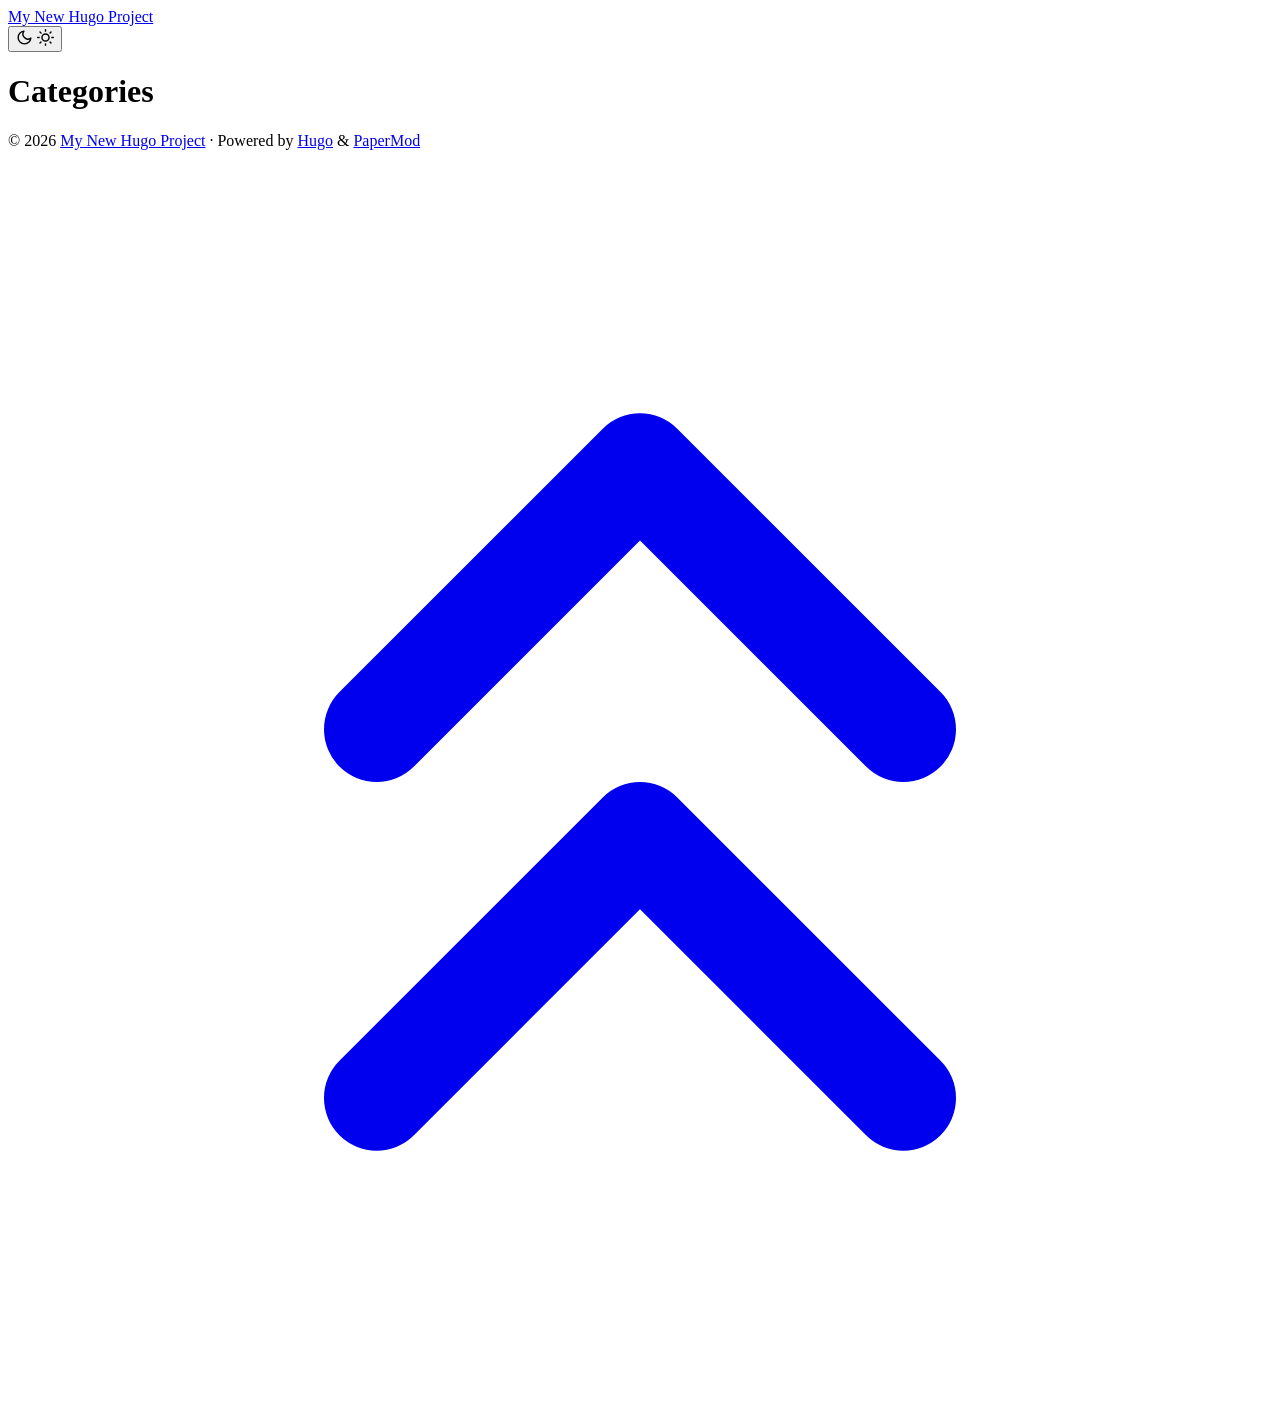
==== categories/index.html @ 3f17ee74 "added theme" ====
<!DOCTYPE html>
<html lang="en" dir="auto" data-theme="auto">

<head><meta charset="utf-8">
<meta http-equiv="X-UA-Compatible" content="IE=edge">
<meta name="viewport" content="width=device-width, initial-scale=1, shrink-to-fit=no">
<meta name="robots" content="index, follow">
<title>Categories | My New Hugo Project</title>
<meta name="keywords" content="">
<meta name="description" content="">
<meta name="author" content="">
<link rel="canonical" href="https://vincpp.github.io/categories/">
<link crossorigin="anonymous" href="/assets/css/stylesheet.2fd9135862a3da866393a267370bb97cd812193a02eb63558b88b00f30ec3648.css" integrity="sha256-L9kTWGKj2oZjk6JnNwu5fNgSGToC62NVi4iwDzDsNkg=" rel="preload stylesheet" as="style">
<link rel="icon" href="https://vincpp.github.io/favicon.ico">
<link rel="icon" type="image/png" sizes="16x16" href="https://vincpp.github.io/favicon-16x16.png">
<link rel="icon" type="image/png" sizes="32x32" href="https://vincpp.github.io/favicon-32x32.png">
<link rel="apple-touch-icon" href="https://vincpp.github.io/apple-touch-icon.png">
<link rel="mask-icon" href="https://vincpp.github.io/safari-pinned-tab.svg">
<meta name="theme-color" content="#2e2e33">
<meta name="msapplication-TileColor" content="#2e2e33">
<link rel="alternate" type="application/rss+xml" href="https://vincpp.github.io/categories/index.xml" title="rss">
<link rel="alternate" hreflang="en" href="https://vincpp.github.io/categories/">
<noscript>
    <style>
        #theme-toggle,
        .top-link {
            display: none;
        }

    </style>
    <style>
        @media (prefers-color-scheme: dark) {
            :root {
                --theme: rgb(29, 30, 32);
                --entry: rgb(46, 46, 51);
                --primary: rgb(218, 218, 219);
                --secondary: rgb(155, 156, 157);
                --tertiary: rgb(65, 66, 68);
                --content: rgb(196, 196, 197);
                --code-block-bg: rgb(46, 46, 51);
                --code-bg: rgb(55, 56, 62);
                --border: rgb(51, 51, 51);
                color-scheme: dark;
            }

            .list {
                background: var(--theme);
            }

            .toc {
                background: var(--entry);
            }
        }

    </style>
</noscript>
<script>
    if (localStorage.getItem("pref-theme") === "dark") {
        document.querySelector("html").dataset.theme = 'dark';
    } else if (localStorage.getItem("pref-theme") === "light") {
       document.querySelector("html").dataset.theme = 'light';
    } else if (window.matchMedia('(prefers-color-scheme: dark)').matches) {
        document.querySelector("html").dataset.theme = 'dark';
    } else {
        document.querySelector("html").dataset.theme = 'light';
    }

</script><meta property="og:url" content="https://vincpp.github.io/categories/">
  <meta property="og:site_name" content="My New Hugo Project">
  <meta property="og:title" content="Categories">
  <meta property="og:locale" content="en_us">
  <meta property="og:type" content="website">

  <meta name="twitter:card" content="summary">
  <meta name="twitter:title" content="Categories">

</head>
<body class="list" id="top">
    <header class="header">
    <nav class="header-nav">
        <div class="logo">
            <a href="https://vincpp.github.io/" accesskey="h" title="My New Hugo Project (Alt + H)">My New Hugo Project</a>
            <div class="logo-switches">
                <button id="theme-toggle" class="theme-toggle" accesskey="t" title="(Alt + T)" aria-label="Toggle theme">
                    <svg class="moon" xmlns="http://www.w3.org/2000/svg" width="17" height="17" viewBox="0 0 24 24"
                        fill="none" stroke="currentColor" stroke-width="2" stroke-linecap="round"
                        stroke-linejoin="round">
                        <path d="M21 12.79A9 9 0 1 1 11.21 3 7 7 0 0 0 21 12.79z"></path>
                    </svg>
                    <svg class="sun" xmlns="http://www.w3.org/2000/svg" width="17" height="17" viewBox="0 0 24 24"
                        fill="none" stroke="currentColor" stroke-width="2" stroke-linecap="round"
                        stroke-linejoin="round">
                        <circle cx="12" cy="12" r="5"></circle>
                        <line x1="12" y1="1" x2="12" y2="3"></line>
                        <line x1="12" y1="21" x2="12" y2="23"></line>
                        <line x1="4.22" y1="4.22" x2="5.64" y2="5.64"></line>
                        <line x1="18.36" y1="18.36" x2="19.78" y2="19.78"></line>
                        <line x1="1" y1="12" x2="3" y2="12"></line>
                        <line x1="21" y1="12" x2="23" y2="12"></line>
                        <line x1="4.22" y1="19.78" x2="5.64" y2="18.36"></line>
                        <line x1="18.36" y1="5.64" x2="19.78" y2="4.22"></line>
                    </svg>
                </button>
            </div>
        </div>
        <ul id="menu" class="menu">
        </ul>
    </nav>
</header>
<main class="main">
<header class="page-header">
    <h1>Categories</h1>
</header>

<ul class="terms-tags">
</ul>
    </main>
    
<footer class="footer">
        <span>&copy; 2026 <a href="https://vincpp.github.io/">My New Hugo Project</a></span> · 

    
    
    <span>
        Powered by
        <a href="https://gohugo.io/?utm_source=papermod" rel="noopener" target="_blank">Hugo</a> &
        <a href="https://github.com/adityatelange/hugo-PaperMod/" rel="noopener" target="_blank">PaperMod</a>
    </span>
</footer>
<a href="#top" id="top-link" class="top-link hidden" aria-label="go to top" title="Go to Top (Alt + G)" accesskey="g">
    <svg xmlns="http://www.w3.org/2000/svg" viewBox="0 0 24 24" fill="none" stroke="currentColor" stroke-width="2"
        stroke-linecap="round" stroke-linejoin="round" class="feather feather-chevrons-up">
        <polyline points="17 11 12 6 7 11"></polyline>
        <polyline points="17 18 12 13 7 18"></polyline>
    </svg>
</a>

<script>
    let menu = document.getElementById('menu');
    if (menu) {
        
        const scrollPosition = localStorage.getItem("menu-scroll-position");
        if (scrollPosition) {
            menu.scrollLeft = parseInt(scrollPosition, 10);
        }
        
        
        let menuScrollTimeout;
        menu.addEventListener("scroll", function () {
            clearTimeout(menuScrollTimeout);
            menuScrollTimeout = setTimeout(function () {
                localStorage.setItem("menu-scroll-position", menu.scrollLeft);
            }, 150);
        }, { passive: true });
    }

    document.querySelectorAll('a[href^="#"]').forEach(anchor => {
        anchor.addEventListener("click", function (e) {
            e.preventDefault();
            var id = this.getAttribute("href").substr(1);
            const target = document.querySelector(`[id='${decodeURIComponent(id)}']`);
            if (!window.matchMedia('(prefers-reduced-motion: reduce)').matches) {
                target.scrollIntoView({
                    behavior: "smooth"
                });
            } else {
                target.scrollIntoView();
            }
            
            
            if (target.tabIndex < 0 && !target.hasAttribute("tabindex")) {
                target.setAttribute("tabindex", "-1");
            }
            target.focus({ preventScroll: true });
            if (id === "top") {
                history.replaceState(null, null, " ");
            } else {
                history.pushState(null, null, `#${id}`);
            }
        });
    });

</script>
<script>
    var toplink = document.getElementById("top-link");
    var scrollTicking = false;
    
    window.addEventListener("scroll", function () {
        if (scrollTicking) {
            return;
        }
        scrollTicking = true;
        requestAnimationFrame(function () {
            const scrollThreshold = window.innerHeight;
            const shown = document.body.scrollTop > scrollThreshold || document.documentElement.scrollTop > scrollThreshold;
            toplink.classList.toggle("hidden", !shown);
            scrollTicking = false;
        });
    }, { passive: true });

</script>
<script>
    document.getElementById("theme-toggle").addEventListener("click", () => {
        const html = document.querySelector("html");
        if (html.dataset.theme === "dark") {
            html.dataset.theme = 'light';
            localStorage.setItem("pref-theme", 'light');
        } else {
            html.dataset.theme = 'dark';
            localStorage.setItem("pref-theme", 'dark');
        }
    })

</script>
</body>

</html>
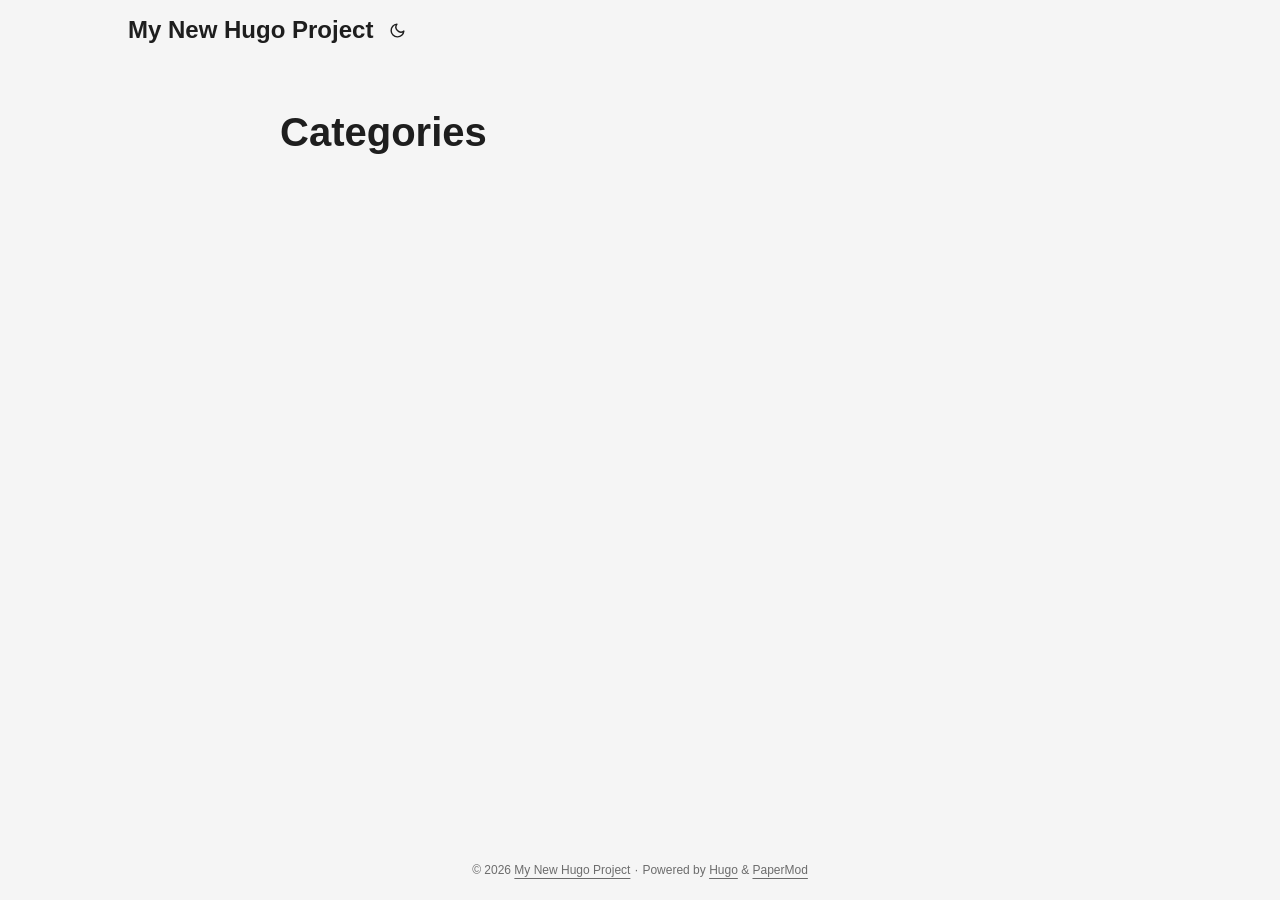
==== commit 7c3e6b22: "Fix line endings" ====
--- a/categories/index.html
+++ b/categories/index.html
@@ -1,217 +1,217 @@
-<!DOCTYPE html>
-<html lang="en" dir="auto" data-theme="auto">
-
-<head><meta charset="utf-8">
-<meta http-equiv="X-UA-Compatible" content="IE=edge">
-<meta name="viewport" content="width=device-width, initial-scale=1, shrink-to-fit=no">
-<meta name="robots" content="index, follow">
-<title>Categories | My New Hugo Project</title>
-<meta name="keywords" content="">
-<meta name="description" content="">
-<meta name="author" content="">
-<link rel="canonical" href="https://vincpp.github.io/categories/">
-<link crossorigin="anonymous" href="/assets/css/stylesheet.2fd9135862a3da866393a267370bb97cd812193a02eb63558b88b00f30ec3648.css" integrity="sha256-L9kTWGKj2oZjk6JnNwu5fNgSGToC62NVi4iwDzDsNkg=" rel="preload stylesheet" as="style">
-<link rel="icon" href="https://vincpp.github.io/favicon.ico">
-<link rel="icon" type="image/png" sizes="16x16" href="https://vincpp.github.io/favicon-16x16.png">
-<link rel="icon" type="image/png" sizes="32x32" href="https://vincpp.github.io/favicon-32x32.png">
-<link rel="apple-touch-icon" href="https://vincpp.github.io/apple-touch-icon.png">
-<link rel="mask-icon" href="https://vincpp.github.io/safari-pinned-tab.svg">
-<meta name="theme-color" content="#2e2e33">
-<meta name="msapplication-TileColor" content="#2e2e33">
-<link rel="alternate" type="application/rss+xml" href="https://vincpp.github.io/categories/index.xml" title="rss">
-<link rel="alternate" hreflang="en" href="https://vincpp.github.io/categories/">
-<noscript>
-    <style>
-        #theme-toggle,
-        .top-link {
-            display: none;
-        }
-
-    </style>
-    <style>
-        @media (prefers-color-scheme: dark) {
-            :root {
-                --theme: rgb(29, 30, 32);
-                --entry: rgb(46, 46, 51);
-                --primary: rgb(218, 218, 219);
-                --secondary: rgb(155, 156, 157);
-                --tertiary: rgb(65, 66, 68);
-                --content: rgb(196, 196, 197);
-                --code-block-bg: rgb(46, 46, 51);
-                --code-bg: rgb(55, 56, 62);
-                --border: rgb(51, 51, 51);
-                color-scheme: dark;
-            }
-
-            .list {
-                background: var(--theme);
-            }
-
-            .toc {
-                background: var(--entry);
-            }
-        }
-
-    </style>
-</noscript>
-<script>
-    if (localStorage.getItem("pref-theme") === "dark") {
-        document.querySelector("html").dataset.theme = 'dark';
-    } else if (localStorage.getItem("pref-theme") === "light") {
-       document.querySelector("html").dataset.theme = 'light';
-    } else if (window.matchMedia('(prefers-color-scheme: dark)').matches) {
-        document.querySelector("html").dataset.theme = 'dark';
-    } else {
-        document.querySelector("html").dataset.theme = 'light';
-    }
-
-</script><meta property="og:url" content="https://vincpp.github.io/categories/">
-  <meta property="og:site_name" content="My New Hugo Project">
-  <meta property="og:title" content="Categories">
-  <meta property="og:locale" content="en_us">
-  <meta property="og:type" content="website">
-
-  <meta name="twitter:card" content="summary">
-  <meta name="twitter:title" content="Categories">
-
-</head>
-<body class="list" id="top">
-    <header class="header">
-    <nav class="header-nav">
-        <div class="logo">
-            <a href="https://vincpp.github.io/" accesskey="h" title="My New Hugo Project (Alt + H)">My New Hugo Project</a>
-            <div class="logo-switches">
-                <button id="theme-toggle" class="theme-toggle" accesskey="t" title="(Alt + T)" aria-label="Toggle theme">
-                    <svg class="moon" xmlns="http://www.w3.org/2000/svg" width="17" height="17" viewBox="0 0 24 24"
-                        fill="none" stroke="currentColor" stroke-width="2" stroke-linecap="round"
-                        stroke-linejoin="round">
-                        <path d="M21 12.79A9 9 0 1 1 11.21 3 7 7 0 0 0 21 12.79z"></path>
-                    </svg>
-                    <svg class="sun" xmlns="http://www.w3.org/2000/svg" width="17" height="17" viewBox="0 0 24 24"
-                        fill="none" stroke="currentColor" stroke-width="2" stroke-linecap="round"
-                        stroke-linejoin="round">
-                        <circle cx="12" cy="12" r="5"></circle>
-                        <line x1="12" y1="1" x2="12" y2="3"></line>
-                        <line x1="12" y1="21" x2="12" y2="23"></line>
-                        <line x1="4.22" y1="4.22" x2="5.64" y2="5.64"></line>
-                        <line x1="18.36" y1="18.36" x2="19.78" y2="19.78"></line>
-                        <line x1="1" y1="12" x2="3" y2="12"></line>
-                        <line x1="21" y1="12" x2="23" y2="12"></line>
-                        <line x1="4.22" y1="19.78" x2="5.64" y2="18.36"></line>
-                        <line x1="18.36" y1="5.64" x2="19.78" y2="4.22"></line>
-                    </svg>
-                </button>
-            </div>
-        </div>
-        <ul id="menu" class="menu">
-        </ul>
-    </nav>
-</header>
-<main class="main">
-<header class="page-header">
-    <h1>Categories</h1>
-</header>
-
-<ul class="terms-tags">
-</ul>
-    </main>
-    
-<footer class="footer">
-        <span>&copy; 2026 <a href="https://vincpp.github.io/">My New Hugo Project</a></span> · 
-
-    
-    
-    <span>
-        Powered by
-        <a href="https://gohugo.io/?utm_source=papermod" rel="noopener" target="_blank">Hugo</a> &
-        <a href="https://github.com/adityatelange/hugo-PaperMod/" rel="noopener" target="_blank">PaperMod</a>
-    </span>
-</footer>
-<a href="#top" id="top-link" class="top-link hidden" aria-label="go to top" title="Go to Top (Alt + G)" accesskey="g">
-    <svg xmlns="http://www.w3.org/2000/svg" viewBox="0 0 24 24" fill="none" stroke="currentColor" stroke-width="2"
-        stroke-linecap="round" stroke-linejoin="round" class="feather feather-chevrons-up">
-        <polyline points="17 11 12 6 7 11"></polyline>
-        <polyline points="17 18 12 13 7 18"></polyline>
-    </svg>
-</a>
-
-<script>
-    let menu = document.getElementById('menu');
-    if (menu) {
-        
-        const scrollPosition = localStorage.getItem("menu-scroll-position");
-        if (scrollPosition) {
-            menu.scrollLeft = parseInt(scrollPosition, 10);
-        }
-        
-        
-        let menuScrollTimeout;
-        menu.addEventListener("scroll", function () {
-            clearTimeout(menuScrollTimeout);
-            menuScrollTimeout = setTimeout(function () {
-                localStorage.setItem("menu-scroll-position", menu.scrollLeft);
-            }, 150);
-        }, { passive: true });
-    }
-
-    document.querySelectorAll('a[href^="#"]').forEach(anchor => {
-        anchor.addEventListener("click", function (e) {
-            e.preventDefault();
-            var id = this.getAttribute("href").substr(1);
-            const target = document.querySelector(`[id='${decodeURIComponent(id)}']`);
-            if (!window.matchMedia('(prefers-reduced-motion: reduce)').matches) {
-                target.scrollIntoView({
-                    behavior: "smooth"
-                });
-            } else {
-                target.scrollIntoView();
-            }
-            
-            
-            if (target.tabIndex < 0 && !target.hasAttribute("tabindex")) {
-                target.setAttribute("tabindex", "-1");
-            }
-            target.focus({ preventScroll: true });
-            if (id === "top") {
-                history.replaceState(null, null, " ");
-            } else {
-                history.pushState(null, null, `#${id}`);
-            }
-        });
-    });
-
-</script>
-<script>
-    var toplink = document.getElementById("top-link");
-    var scrollTicking = false;
-    
-    window.addEventListener("scroll", function () {
-        if (scrollTicking) {
-            return;
-        }
-        scrollTicking = true;
-        requestAnimationFrame(function () {
-            const scrollThreshold = window.innerHeight;
-            const shown = document.body.scrollTop > scrollThreshold || document.documentElement.scrollTop > scrollThreshold;
-            toplink.classList.toggle("hidden", !shown);
-            scrollTicking = false;
-        });
-    }, { passive: true });
-
-</script>
-<script>
-    document.getElementById("theme-toggle").addEventListener("click", () => {
-        const html = document.querySelector("html");
-        if (html.dataset.theme === "dark") {
-            html.dataset.theme = 'light';
-            localStorage.setItem("pref-theme", 'light');
-        } else {
-            html.dataset.theme = 'dark';
-            localStorage.setItem("pref-theme", 'dark');
-        }
-    })
-
-</script>
-</body>
-
-</html>
+<!DOCTYPE html>
+<html lang="en" dir="auto" data-theme="auto">
+
+<head><meta charset="utf-8">
+<meta http-equiv="X-UA-Compatible" content="IE=edge">
+<meta name="viewport" content="width=device-width, initial-scale=1, shrink-to-fit=no">
+<meta name="robots" content="index, follow">
+<title>Categories | My New Hugo Project</title>
+<meta name="keywords" content="">
+<meta name="description" content="">
+<meta name="author" content="">
+<link rel="canonical" href="https://vincpp.github.io/categories/">
+<link crossorigin="anonymous" href="/assets/css/stylesheet.2fd9135862a3da866393a267370bb97cd812193a02eb63558b88b00f30ec3648.css" integrity="sha256-L9kTWGKj2oZjk6JnNwu5fNgSGToC62NVi4iwDzDsNkg=" rel="preload stylesheet" as="style">
+<link rel="icon" href="https://vincpp.github.io/favicon.ico">
+<link rel="icon" type="image/png" sizes="16x16" href="https://vincpp.github.io/favicon-16x16.png">
+<link rel="icon" type="image/png" sizes="32x32" href="https://vincpp.github.io/favicon-32x32.png">
+<link rel="apple-touch-icon" href="https://vincpp.github.io/apple-touch-icon.png">
+<link rel="mask-icon" href="https://vincpp.github.io/safari-pinned-tab.svg">
+<meta name="theme-color" content="#2e2e33">
+<meta name="msapplication-TileColor" content="#2e2e33">
+<link rel="alternate" type="application/rss+xml" href="https://vincpp.github.io/categories/index.xml" title="rss">
+<link rel="alternate" hreflang="en" href="https://vincpp.github.io/categories/">
+<noscript>
+    <style>
+        #theme-toggle,
+        .top-link {
+            display: none;
+        }
+
+    </style>
+    <style>
+        @media (prefers-color-scheme: dark) {
+            :root {
+                --theme: rgb(29, 30, 32);
+                --entry: rgb(46, 46, 51);
+                --primary: rgb(218, 218, 219);
+                --secondary: rgb(155, 156, 157);
+                --tertiary: rgb(65, 66, 68);
+                --content: rgb(196, 196, 197);
+                --code-block-bg: rgb(46, 46, 51);
+                --code-bg: rgb(55, 56, 62);
+                --border: rgb(51, 51, 51);
+                color-scheme: dark;
+            }
+
+            .list {
+                background: var(--theme);
+            }
+
+            .toc {
+                background: var(--entry);
+            }
+        }
+
+    </style>
+</noscript>
+<script>
+    if (localStorage.getItem("pref-theme") === "dark") {
+        document.querySelector("html").dataset.theme = 'dark';
+    } else if (localStorage.getItem("pref-theme") === "light") {
+       document.querySelector("html").dataset.theme = 'light';
+    } else if (window.matchMedia('(prefers-color-scheme: dark)').matches) {
+        document.querySelector("html").dataset.theme = 'dark';
+    } else {
+        document.querySelector("html").dataset.theme = 'light';
+    }
+
+</script><meta property="og:url" content="https://vincpp.github.io/categories/">
+  <meta property="og:site_name" content="My New Hugo Project">
+  <meta property="og:title" content="Categories">
+  <meta property="og:locale" content="en_us">
+  <meta property="og:type" content="website">
+
+  <meta name="twitter:card" content="summary">
+  <meta name="twitter:title" content="Categories">
+
+</head>
+<body class="list" id="top">
+    <header class="header">
+    <nav class="header-nav">
+        <div class="logo">
+            <a href="https://vincpp.github.io/" accesskey="h" title="My New Hugo Project (Alt + H)">My New Hugo Project</a>
+            <div class="logo-switches">
+                <button id="theme-toggle" class="theme-toggle" accesskey="t" title="(Alt + T)" aria-label="Toggle theme">
+                    <svg class="moon" xmlns="http://www.w3.org/2000/svg" width="17" height="17" viewBox="0 0 24 24"
+                        fill="none" stroke="currentColor" stroke-width="2" stroke-linecap="round"
+                        stroke-linejoin="round">
+                        <path d="M21 12.79A9 9 0 1 1 11.21 3 7 7 0 0 0 21 12.79z"></path>
+                    </svg>
+                    <svg class="sun" xmlns="http://www.w3.org/2000/svg" width="17" height="17" viewBox="0 0 24 24"
+                        fill="none" stroke="currentColor" stroke-width="2" stroke-linecap="round"
+                        stroke-linejoin="round">
+                        <circle cx="12" cy="12" r="5"></circle>
+                        <line x1="12" y1="1" x2="12" y2="3"></line>
+                        <line x1="12" y1="21" x2="12" y2="23"></line>
+                        <line x1="4.22" y1="4.22" x2="5.64" y2="5.64"></line>
+                        <line x1="18.36" y1="18.36" x2="19.78" y2="19.78"></line>
+                        <line x1="1" y1="12" x2="3" y2="12"></line>
+                        <line x1="21" y1="12" x2="23" y2="12"></line>
+                        <line x1="4.22" y1="19.78" x2="5.64" y2="18.36"></line>
+                        <line x1="18.36" y1="5.64" x2="19.78" y2="4.22"></line>
+                    </svg>
+                </button>
+            </div>
+        </div>
+        <ul id="menu" class="menu">
+        </ul>
+    </nav>
+</header>
+<main class="main">
+<header class="page-header">
+    <h1>Categories</h1>
+</header>
+
+<ul class="terms-tags">
+</ul>
+    </main>
+    
+<footer class="footer">
+        <span>&copy; 2026 <a href="https://vincpp.github.io/">My New Hugo Project</a></span> · 
+
+    
+    
+    <span>
+        Powered by
+        <a href="https://gohugo.io/?utm_source=papermod" rel="noopener" target="_blank">Hugo</a> &
+        <a href="https://github.com/adityatelange/hugo-PaperMod/" rel="noopener" target="_blank">PaperMod</a>
+    </span>
+</footer>
+<a href="#top" id="top-link" class="top-link hidden" aria-label="go to top" title="Go to Top (Alt + G)" accesskey="g">
+    <svg xmlns="http://www.w3.org/2000/svg" viewBox="0 0 24 24" fill="none" stroke="currentColor" stroke-width="2"
+        stroke-linecap="round" stroke-linejoin="round" class="feather feather-chevrons-up">
+        <polyline points="17 11 12 6 7 11"></polyline>
+        <polyline points="17 18 12 13 7 18"></polyline>
+    </svg>
+</a>
+
+<script>
+    let menu = document.getElementById('menu');
+    if (menu) {
+        
+        const scrollPosition = localStorage.getItem("menu-scroll-position");
+        if (scrollPosition) {
+            menu.scrollLeft = parseInt(scrollPosition, 10);
+        }
+        
+        
+        let menuScrollTimeout;
+        menu.addEventListener("scroll", function () {
+            clearTimeout(menuScrollTimeout);
+            menuScrollTimeout = setTimeout(function () {
+                localStorage.setItem("menu-scroll-position", menu.scrollLeft);
+            }, 150);
+        }, { passive: true });
+    }
+
+    document.querySelectorAll('a[href^="#"]').forEach(anchor => {
+        anchor.addEventListener("click", function (e) {
+            e.preventDefault();
+            var id = this.getAttribute("href").substr(1);
+            const target = document.querySelector(`[id='${decodeURIComponent(id)}']`);
+            if (!window.matchMedia('(prefers-reduced-motion: reduce)').matches) {
+                target.scrollIntoView({
+                    behavior: "smooth"
+                });
+            } else {
+                target.scrollIntoView();
+            }
+            
+            
+            if (target.tabIndex < 0 && !target.hasAttribute("tabindex")) {
+                target.setAttribute("tabindex", "-1");
+            }
+            target.focus({ preventScroll: true });
+            if (id === "top") {
+                history.replaceState(null, null, " ");
+            } else {
+                history.pushState(null, null, `#${id}`);
+            }
+        });
+    });
+
+</script>
+<script>
+    var toplink = document.getElementById("top-link");
+    var scrollTicking = false;
+    
+    window.addEventListener("scroll", function () {
+        if (scrollTicking) {
+            return;
+        }
+        scrollTicking = true;
+        requestAnimationFrame(function () {
+            const scrollThreshold = window.innerHeight;
+            const shown = document.body.scrollTop > scrollThreshold || document.documentElement.scrollTop > scrollThreshold;
+            toplink.classList.toggle("hidden", !shown);
+            scrollTicking = false;
+        });
+    }, { passive: true });
+
+</script>
+<script>
+    document.getElementById("theme-toggle").addEventListener("click", () => {
+        const html = document.querySelector("html");
+        if (html.dataset.theme === "dark") {
+            html.dataset.theme = 'light';
+            localStorage.setItem("pref-theme", 'light');
+        } else {
+            html.dataset.theme = 'dark';
+            localStorage.setItem("pref-theme", 'dark');
+        }
+    })
+
+</script>
+</body>
+
+</html>
--- a/assets/css/stylesheet.2fd9135862a3da866393a267370bb97cd812193a02eb63558b88b00f30ec3648.css
+++ b/assets/css/stylesheet.2fd9135862a3da866393a267370bb97cd812193a02eb63558b88b00f30ec3648.css
@@ -0,0 +1,7 @@
+/*
+  PaperMod v8+
+  License: MIT https://github.com/adityatelange/hugo-PaperMod/blob/master/LICENSE
+  Copyright (c) 2020 nanxiaobei and adityatelange
+  Copyright (c) 2021-2026 adityatelange
+*/
+:root{--gap:24px;--content-gap:20px;--nav-width:1024px;--main-width:720px;--header-height:60px;--footer-height:60px;--radius:8px;--theme:rgb(255, 255, 255);--entry:rgb(255, 255, 255);--primary:rgb(30, 30, 30);--secondary:rgb(108, 108, 108);--tertiary:rgb(214, 214, 214);--content:rgb(31, 31, 31);--code-block-bg:rgb(28, 29, 33);--code-bg:rgb(245, 245, 245);--border:rgb(238, 238, 238);color-scheme:light}:root[data-theme=dark]{--theme:rgb(29, 30, 32);--entry:rgb(46, 46, 51);--primary:rgb(218, 218, 219);--secondary:rgb(155, 156, 157);--tertiary:rgb(65, 66, 68);--content:rgb(196, 196, 197);--code-block-bg:rgb(46, 46, 51);--code-bg:rgb(55, 56, 62);--border:rgb(51, 51, 51);color-scheme:dark}.list{background:var(--code-bg)}[data-theme=dark] .list{background:var(--theme)}*,::after,::before{box-sizing:border-box}html{-webkit-tap-highlight-color:transparent;overflow-y:scroll;-webkit-text-size-adjust:100%;text-size-adjust:100%}a,button,body,h1,h2,h3,h4,h5,h6{color:var(--primary)}body{font-family:-apple-system,BlinkMacSystemFont,segoe ui,Roboto,Oxygen,Ubuntu,Cantarell,open sans,helvetica neue,sans-serif;font-size:18px;line-height:1.6;word-break:break-word;background:var(--theme)}article,aside,figcaption,figure,footer,header,hgroup,main,nav,section,table{display:block}h1,h2,h3,h4,h5,h6{line-height:1.2}h1,h2,h3,h4,h5,h6,p{margin-top:0;margin-bottom:0}ul{padding:0}a{text-decoration:none}body,figure,ul{margin:0}table{width:100%;border-collapse:collapse;border-spacing:0;overflow-x:auto;word-break:keep-all}button,input,textarea{padding:0;font:inherit;background:0 0;border:0}input,textarea{outline:0}button,input[type=button],input[type=submit]{cursor:pointer}input:-webkit-autofill,textarea:-webkit-autofill{box-shadow:0 0 0 50px var(--theme)inset}img{display:block;max-width:100%}.not-found{position:absolute;left:0;right:0;display:flex;align-items:center;justify-content:center;height:80%;font-size:160px;font-weight:700}.archive-posts{width:100%;font-size:16px}.archive-year{margin-top:40px}.archive-year:not(:last-of-type){border-bottom:2px solid var(--border)}.archive-month{display:flex;align-items:flex-start;padding:10px 0}.archive-month-header{margin:25px 0;width:200px}.archive-month:not(:last-of-type){border-bottom:1px solid var(--border)}.archive-entry{position:relative;padding:5px;margin:10px 0}.archive-entry-title{margin:5px 0;font-weight:400}.archive-count,.archive-meta{color:var(--secondary);font-size:14px}.footer,.top-link{font-size:12px;color:var(--secondary)}.footer{max-width:calc(var(--main-width) + var(--gap) * 2);margin:auto;padding:calc((var(--footer-height) - var(--gap))/2)var(--gap);text-align:center;line-height:24px}.footer span{margin-inline-start:1px;margin-inline-end:1px}.footer span:last-child{white-space:nowrap}.footer a{color:inherit;text-underline-offset:.25rem;text-decoration:underline}.top-link{position:fixed;bottom:4rem;right:2rem;z-index:99;background:var(--tertiary);width:2.5rem;height:2.5rem;padding:10px;border-radius:64px;transition:visibility .3s,opacity .3s cubic-bezier(.4,0,1,1)}.hidden{visibility:hidden;opacity:0}.top-link,.top-link svg{filter:drop-shadow(0 0 0 var(--theme))}.footer a:hover,.top-link:hover{color:var(--primary)}.header-nav{display:flex;flex-wrap:wrap;justify-content:space-between;max-width:calc(var(--nav-width) + var(--gap) * 2);margin:auto;line-height:var(--header-height);padding:0 var(--gap);column-gap:var(--gap)}.header-nav a{display:block}.logo,.menu{display:flex}.logo{align-items:center;column-gap:.55rem;flex-wrap:wrap}.logo a{font-size:24px;font-weight:700;display:flex;align-items:center;column-gap:.55rem}.logo a img,.logo a svg{pointer-events:none;border-radius:6px}.theme-toggle{padding:0 .4rem}[data-theme=dark] .moon{display:none}[data-theme=light] .sun{display:none}.logo-switches{display:inline-flex;gap:.4rem;align-items:inherit;min-height:stretch;flex-wrap:inherit}.logo-switches>*{min-height:inherit;align-items:center;display:inline-flex}.nav-sep{color:var(--secondary)}.lang-menu *{display:inherit;min-height:inherit;align-items:inherit}.lang-menu a{font-size:1rem;font-weight:500;padding:0 .4rem;display:inline-flex}.menu{list-style:none;word-break:keep-all;overflow-x:auto;white-space:nowrap;column-gap:var(--gap)}.menu a{font-size:16px}.menu .active{font-weight:500;text-decoration:underline;text-underline-offset:.3rem;text-decoration-thickness:2px}.main{position:relative;min-height:calc(100vh - var(--header-height) - var(--footer-height));max-width:calc(var(--main-width) + var(--gap) * 2);margin:auto;padding:var(--gap)}.page-header h1{font-size:40px}.pagination{display:flex}.pagination a{color:var(--theme);font-size:13px;line-height:36px;background:var(--primary);border-radius:calc(36px/2);padding:0 16px}.pagination .next{margin-inline-start:auto}.social-icons a{display:inline-flex;padding:10px}.social-icons a svg{height:26px;width:26px}code{direction:ltr}div.highlight,pre{position:relative}.copy-code{display:none;position:absolute;top:4px;right:4px;color:rgba(255,255,255,.8);background:rgba(78,78,78,.8);border-radius:var(--radius);padding:0 5px;font-size:14px;user-select:none}div.highlight:hover .copy-code,pre:hover .copy-code{display:block}.md-content h3,.md-content h4,.md-content h5,.md-content h6{margin:24px 0 16px}.md-content h1{margin:40px auto 32px;font-size:40px}.md-content h2{margin:32px auto 24px;font-size:32px}.md-content h3{font-size:24px}.md-content h4{font-size:16px}.md-content h5{font-size:14px}.md-content h6{font-size:12px}.md-content a:not(.anchor){text-underline-offset:.3rem;text-decoration:underline}.md-content del{text-decoration:line-through}.md-content dl:not(:last-child),.md-content ol:not(:last-child),.md-content p:not(:last-child),.md-content figure:not(:last-child),.md-content ul:not(:last-child){margin-bottom:var(--content-gap)}.md-content ol,.md-content ul{padding-inline-start:1.25rem}.md-content li{margin-top:.3rem}.md-content li p{margin-bottom:0}.md-content dl{display:flex;flex-wrap:wrap;margin:0}.md-content dt{width:25%;font-weight:700}.md-content dd{width:75%;margin-inline-start:0;padding-inline-start:10px}.md-content dd~dd,.md-content dt~dt{margin-top:10px}.md-content table{margin-bottom:var(--content-gap)}.md-content table th,.md-content table:not(.highlight table,.gist .highlight) td{min-width:80px;padding:6px 13px;line-height:1.5;border:1px solid var(--border)}.md-content table th{text-align:start}.md-content table td code:only-child{margin:auto 0}.md-content .highlight table{border-radius:var(--radius)}.md-content .highlight:not(table){margin-bottom:var(--content-gap);background:var(--code-block-bg)!important;border-radius:var(--radius);direction:ltr}.md-content .highlight pre{margin:0}.post-content code{padding:.2rem .3rem;font-size:.78em;line-height:1.5;background:var(--code-bg);border-radius:.2rem}.md-content pre code{display:grid;margin:auto 0;padding:10px;color:#d5d5d6;background:var(--code-block-bg)!important;border-radius:var(--radius);overflow-x:auto;word-break:break-all}.md-content blockquote{margin:1rem 0;padding-inline-start:1rem;border-inline-start:.3rem solid var(--content)}.md-content hr{margin:30px 0;height:2px;background:var(--tertiary);border:0}.md-content iframe{max-width:100%}.md-content img{border-radius:var(--radius);margin:1rem 0}.md-content img[src*="#center"]{margin:1rem auto}.md-content figure.align-center{text-align:center}.md-content figure>figcaption{color:var(--primary);font-size:16px;font-weight:700;margin:8px 0 16px}.md-content figure>figcaption>p{color:var(--secondary);font-size:14px;font-weight:400}.md-content h1:hover .anchor,.md-content h2:hover .anchor,.md-content h3:hover .anchor,.md-content h4:hover .anchor,.md-content h5:hover .anchor,.md-content h6:hover .anchor{display:inline-flex;color:var(--secondary);margin-inline-start:.5em;font-weight:500;user-select:none}.anchor:hover{color:var(--content)!important}.md-content img.in-text{display:inline;margin:auto}mark{border-radius:2px;padding:0 2px}audio{display:block;width:100%;border:1px solid var(--border);border-radius:var(--radius);overflow:hidden;height:2.5rem;margin-bottom:var(--content-gap)}audio::-webkit-media-controls-enclosure{border-radius:0}video{border:1px solid var(--code-bg);border-radius:var(--radius);max-width:100%}.first-entry{position:relative;display:flex;flex-direction:column;justify-content:center;min-height:320px;margin:var(--gap)0 calc(var(--gap) * 2)}.first-entry .entry-header{overflow:hidden;display:-webkit-box;-webkit-box-orient:vertical;-webkit-line-clamp:3}.first-entry .entry-header h1{font-size:34px;line-height:1.3}.first-entry .entry-header h2{font-size:40px}.first-entry .entry-content{margin:14px 0;font-size:16px;-webkit-line-clamp:3}.first-entry .entry-footer{font-size:14px}.home-info .entry-content{--content-gap:0.5rem;-webkit-line-clamp:unset;margin:0}.home-info .social-icons a:first-of-type{padding-inline-start:0}.post-entry{position:relative;margin-bottom:var(--gap);padding:var(--gap);background:var(--entry);border-radius:var(--radius);transition:transform .25s ease;border:1px solid var(--border)}.post-entry:hover,.post-entry:focus-within{transform:translateY(-2px);border-color:var(--tertiary)}.tag-entry .entry-cover{display:none}.entry-header h2{font-size:24px;line-height:1.3}.entry-content{margin:8px 0;color:var(--secondary);font-size:14px;line-height:1.6;overflow:hidden;display:-webkit-box;-webkit-box-orient:vertical;-webkit-line-clamp:2}.home-info .entry-content p{margin-block-start:1em;margin-block-end:1em}.entry-footer{color:var(--secondary);font-size:13px}.entry-link{position:absolute;left:0;right:0;top:0;bottom:0;border-radius:var(--radius)}.entry-hint{color:var(--secondary)}.entry-hint-parent{display:flex;justify-content:space-between}.entry-cover{font-size:14px;margin-bottom:var(--gap);text-align:center;display:flex;flex-direction:column;gap:.5rem}.entry-cover img{border-radius:var(--radius);width:100%;height:auto}.entry-cover a{text-underline-offset:.3rem;text-decoration:underline}.page-header,.post-header{margin:24px auto var(--content-gap)}.post-title{font-size:40px}.post-description{margin-top:10px}.post-meta{margin-top:5px}.post-meta,.breadcrumbs{color:var(--secondary);font-size:14px}.breadcrumbs{display:flex;flex-wrap:wrap;align-items:center;gap:.2rem}.breadcrumbs a{font-size:16px}.breadcrumbs svg{height:1em}.i18n_list{display:inline-flex}.post-meta .i18n_list li{list-style:none;margin:auto 3px}.post-meta a,.toc a:hover{text-underline-offset:.3rem;text-decoration:underline}.post-meta a{color:var(--secondary);text-decoration-style:dotted}details.toc{margin-bottom:var(--content-gap);background:var(--code-bg);border-radius:var(--radius);border:1px solid var(--border)}[data-theme=dark] details.toc{background:var(--entry)}details.toc summary{padding:.3rem 1.2rem;border-radius:var(--radius)}details summary{cursor:pointer;display:list-item;width:100%;margin-inline-start:0;user-select:none}details .title{display:inline;font-weight:500;margin-inline-start:.2rem}details{interpolate-size:allow-keywords}details::details-content{height:0;opacity:0;overflow:clip;transition:height 150ms ease,opacity 150ms ease,content-visibility 150ms allow-discrete}details[open]::details-content{height:auto;opacity:1}details .inner{margin:0 2.4rem;padding-bottom:.6rem}details li ul{margin-inline-start:var(--gap)}.post-content{color:var(--content);margin:30px 0}.post-footer{margin-top:var(--content-gap)}.post-footer>*{margin-bottom:10px}.post-tags{display:flex;flex-wrap:wrap;gap:10px}.post-tags li{display:inline-block}.post-tags a,.share-buttons,.paginav{border-radius:var(--radius);background:var(--code-bg);border:1px solid var(--border)}.post-tags a{display:block;padding:0 14px;color:var(--secondary);font-size:14px;line-height:34px;background:var(--code-bg)}.post-tags a:hover,.paginav a:hover{background:var(--border)}.share-buttons{padding:10px;display:flex;justify-content:center;overflow-x:auto;gap:10px}.share-buttons li,.share-buttons a{display:inline-flex}.share-buttons a:not(:last-of-type){margin-inline-end:12px}.paginav{display:flex;line-height:1.2}.paginav .title{letter-spacing:1px;text-transform:uppercase;font-size:.8rem;color:var(--secondary)}.paginav a{width:50%;display:flex;flex-direction:column;gap:.5rem;padding:.8rem;border-radius:var(--radius)}.paginav span:hover:not(.title){text-underline-offset:.2rem;text-decoration:underline}.paginav .next{margin-inline-start:auto;text-align:right}[dir=rtl] .paginav .next{text-align:left}h1>a>svg{display:inline}.buttons,.main .profile{display:flex;justify-content:center}.main .profile{align-items:center;min-height:calc(100vh - var(--header-height) - var(--footer-height) - (var(--gap) * 2));text-align:center}.profile .profile_inner{display:flex;flex-direction:column;align-items:center;gap:1rem}.profile img{border-radius:50%}.buttons{flex-wrap:wrap;max-width:400px;gap:1rem}.button{background:var(--tertiary);border-radius:var(--radius);padding:.4rem .8rem}.searchbox input{padding:4px 10px;width:100%;color:var(--primary);font-weight:700;border:2px solid var(--tertiary);border-radius:var(--radius)}.searchResults li{list-style:none;border-radius:var(--radius);padding:10px 15px;position:relative;font-weight:500;display:flex;align-items:center;justify-content:space-between;background:var(--entry);transition:transform .25s ease;border:1px solid var(--border)}.searchResults{margin:var(--content-gap)0;width:100%;display:flex;flex-direction:column;gap:10px}.searchResults li:hover,.searchResults li:focus-within{transform:translateY(-2px);border-color:var(--tertiary)}.searchResults li .entry-link:focus{outline:2px solid var(--secondary);outline-offset:-2px}.terms-tags{display:flex;flex-wrap:wrap;gap:1em;margin-top:var(--content-gap)}.terms-tags li{display:inline-block;font-weight:500}.terms-tags a{display:block;padding:4px 10px;background:var(--tertiary);border-radius:var(--radius);transition:transform .1s}.bg{color:#cad3f5;background-color:#24273a}.chroma{color:#cad3f5;background-color:#24273a}.chroma .err{color:#ed8796}.chroma .lnlinks{outline:none;text-decoration:none;color:inherit}.chroma .lntd{vertical-align:top;padding:0;margin:0;border:0}.chroma .lntable{border-spacing:0;padding:0;margin:0;border:0}.chroma .hl{background-color:#474733}.chroma .lnt{white-space:pre;-webkit-user-select:none;user-select:none;margin-right:.4em;padding:0 .4em;color:#8087a2}.chroma .ln{white-space:pre;-webkit-user-select:none;user-select:none;margin-right:.4em;padding:0 .4em;color:#8087a2}.chroma .line{display:flex}.chroma .k{color:#c6a0f6}.chroma .kc{color:#f5a97f}.chroma .kd{color:#ed8796}.chroma .kn{color:#8bd5ca}.chroma .kp{color:#c6a0f6}.chroma .kr{color:#c6a0f6}.chroma .kt{color:#ed8796}.chroma .na{color:#8aadf4}.chroma .nb{color:#91d7e3}.chroma .bp{color:#91d7e3}.chroma .nc{color:#eed49f}.chroma .no{color:#eed49f}.chroma .nd{color:#8aadf4;font-weight:700}.chroma .ni{color:#8bd5ca}.chroma .ne{color:#f5a97f}.chroma .nf{color:#8aadf4}.chroma .fm{color:#8aadf4}.chroma .nl{color:#91d7e3}.chroma .nn{color:#f5a97f}.chroma .py{color:#f5a97f}.chroma .nt{color:#c6a0f6}.chroma .nv{color:#f4dbd6}.chroma .vc{color:#f4dbd6}.chroma .vg{color:#f4dbd6}.chroma .vi{color:#f4dbd6}.chroma .vm{color:#f4dbd6}.chroma .s{color:#a6da95}.chroma .sa{color:#ed8796}.chroma .sb{color:#a6da95}.chroma .sc{color:#a6da95}.chroma .dl{color:#8aadf4}.chroma .sd{color:#6e738d}.chroma .s2{color:#a6da95}.chroma .se{color:#8aadf4}.chroma .sh{color:#6e738d}.chroma .si{color:#a6da95}.chroma .sx{color:#a6da95}.chroma .sr{color:#8bd5ca}.chroma .s1{color:#a6da95}.chroma .ss{color:#a6da95}.chroma .m{color:#f5a97f}.chroma .mb{color:#f5a97f}.chroma .mf{color:#f5a97f}.chroma .mh{color:#f5a97f}.chroma .mi{color:#f5a97f}.chroma .il{color:#f5a97f}.chroma .mo{color:#f5a97f}.chroma .o{color:#91d7e3;font-weight:700}.chroma .ow{color:#91d7e3;font-weight:700}.chroma .c{color:#6e738d;font-style:italic}.chroma .ch{color:#6e738d;font-style:italic}.chroma .cm{color:#6e738d;font-style:italic}.chroma .c1{color:#6e738d;font-style:italic}.chroma .cs{color:#6e738d;font-style:italic}.chroma .cp{color:#6e738d;font-style:italic}.chroma .cpf{color:#6e738d;font-weight:700;font-style:italic}.chroma .gd{color:#ed8796;background-color:#363a4f}.chroma .ge{font-style:italic}.chroma .gr{color:#ed8796}.chroma .gh{color:#f5a97f;font-weight:700}.chroma .gi{color:#a6da95;background-color:#363a4f}.chroma .gs{font-weight:700}.chroma .gu{color:#f5a97f;font-weight:700}.chroma .gt{color:#ed8796}.chroma .gl{text-decoration:underline}.chroma{background-color:unset!important}.chroma .hl{display:flex}.chroma .lnt{padding:0 0 0 12px}.highlight pre.chroma code{padding:8px 0}.highlight pre.chroma .line .cl,.chroma .ln{padding:0 10px}.chroma .lntd:last-of-type{width:100%}@media screen and (max-width:768px){:root{--gap:14px}.profile img{transform:scale(.85)}.first-entry{min-height:260px}.archive-month{flex-direction:column}.archive-year{margin-top:20px}.footer{padding:calc((var(--footer-height) - var(--gap) - 10px)/2)var(--gap)}}@media screen and (max-width:900px){.list .top-link{transform:translateY(-5rem)}}@media screen and (max-width:340px){.share-buttons{justify-content:unset}}@media(prefers-reduced-motion){.terms-tags a:active,.button:active,.post-entry:active,.top-link,.searchResults .focus,.searchResults li:active{transform:none}}
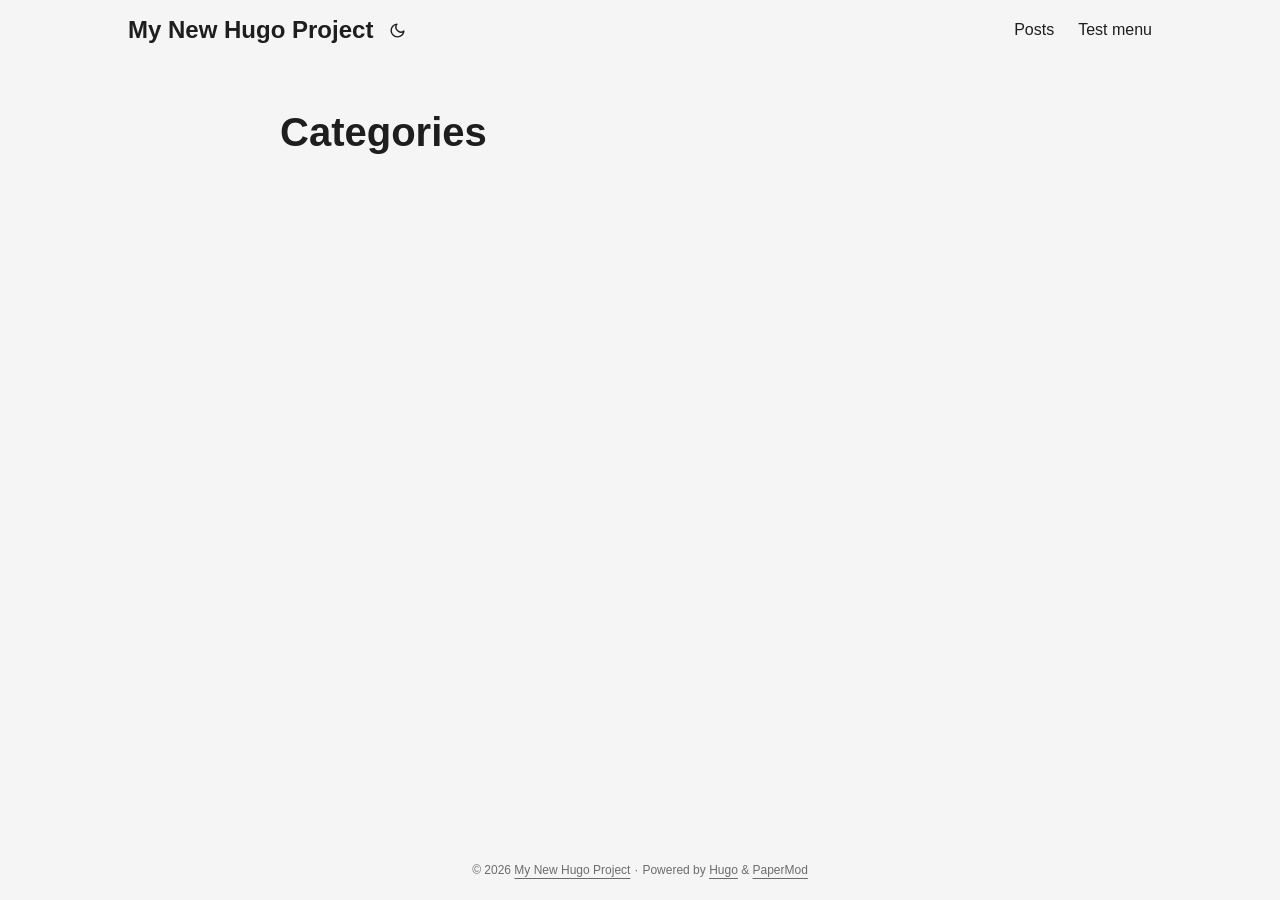
==== commit d286627f: "Naujas meniu punktas" ====
--- a/categories/index.html
+++ b/categories/index.html
@@ -104,6 +104,16 @@
             </div>
         </div>
         <ul id="menu" class="menu">
+            <li>
+                <a href="https://vincpp.github.io/posts/" title="Posts">
+                    <span>Posts</span>
+                </a>
+            </li>
+            <li>
+                <a href="https://vincpp.github.io/test/" title="Test menu">
+                    <span>Test menu</span>
+                </a>
+            </li>
         </ul>
     </nav>
 </header>
